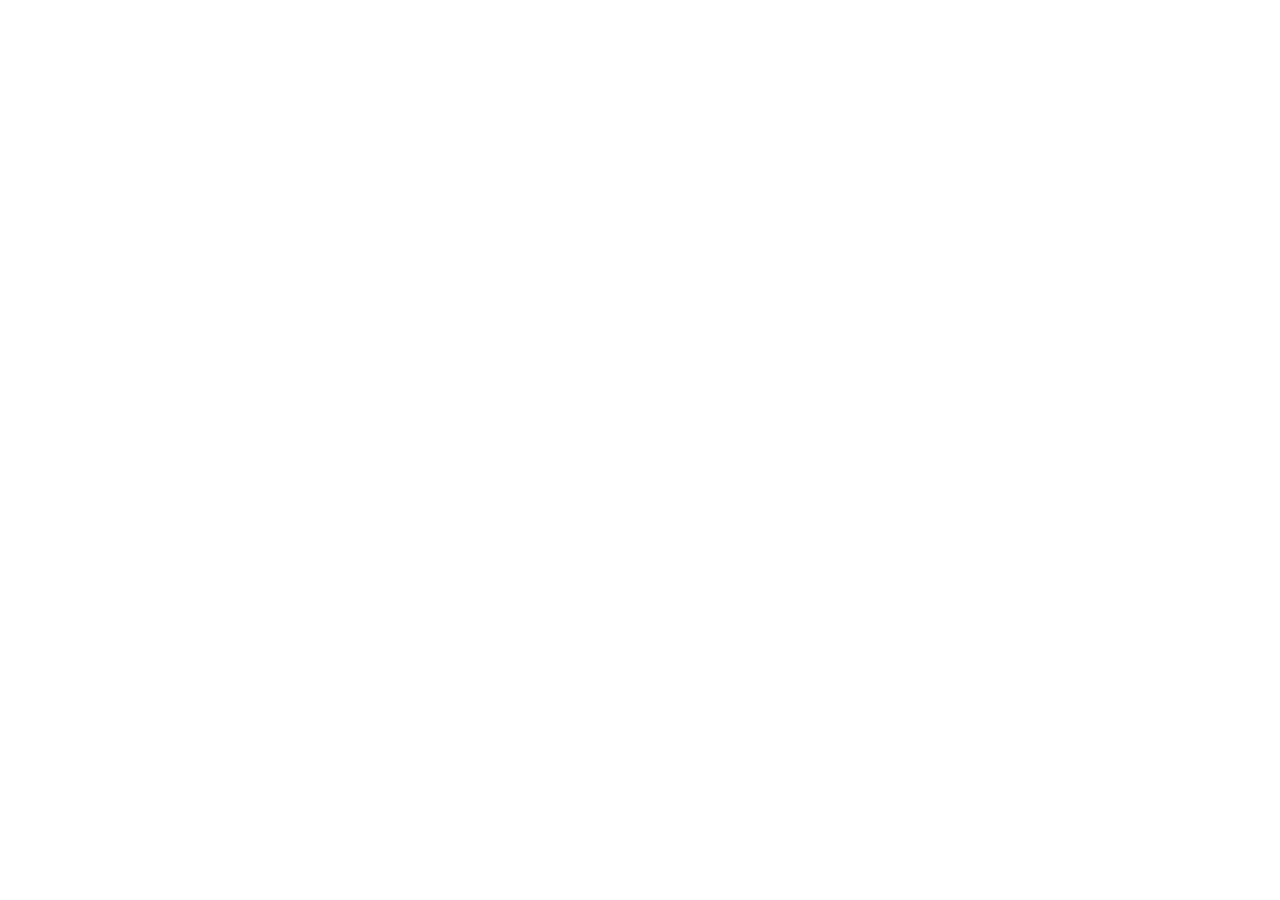
==== fogalomtar.html @ 60ac6f6f "bussin" ====
<!DOCTYPE html>
<html lang="hu">
<head>
    <meta charset="UTF-8">
    <meta name="viewport" content="width=device-width, initial-scale=1.0">
    <title>fogalomtar</title>
    <link rel="stylesheet" href="menu.css">
    <link rel="stylesheet" href="formazasok.css">
    <link rel="stylesheet" href="elrendezes.css">
</head>
<body>
    
</body>
</html>
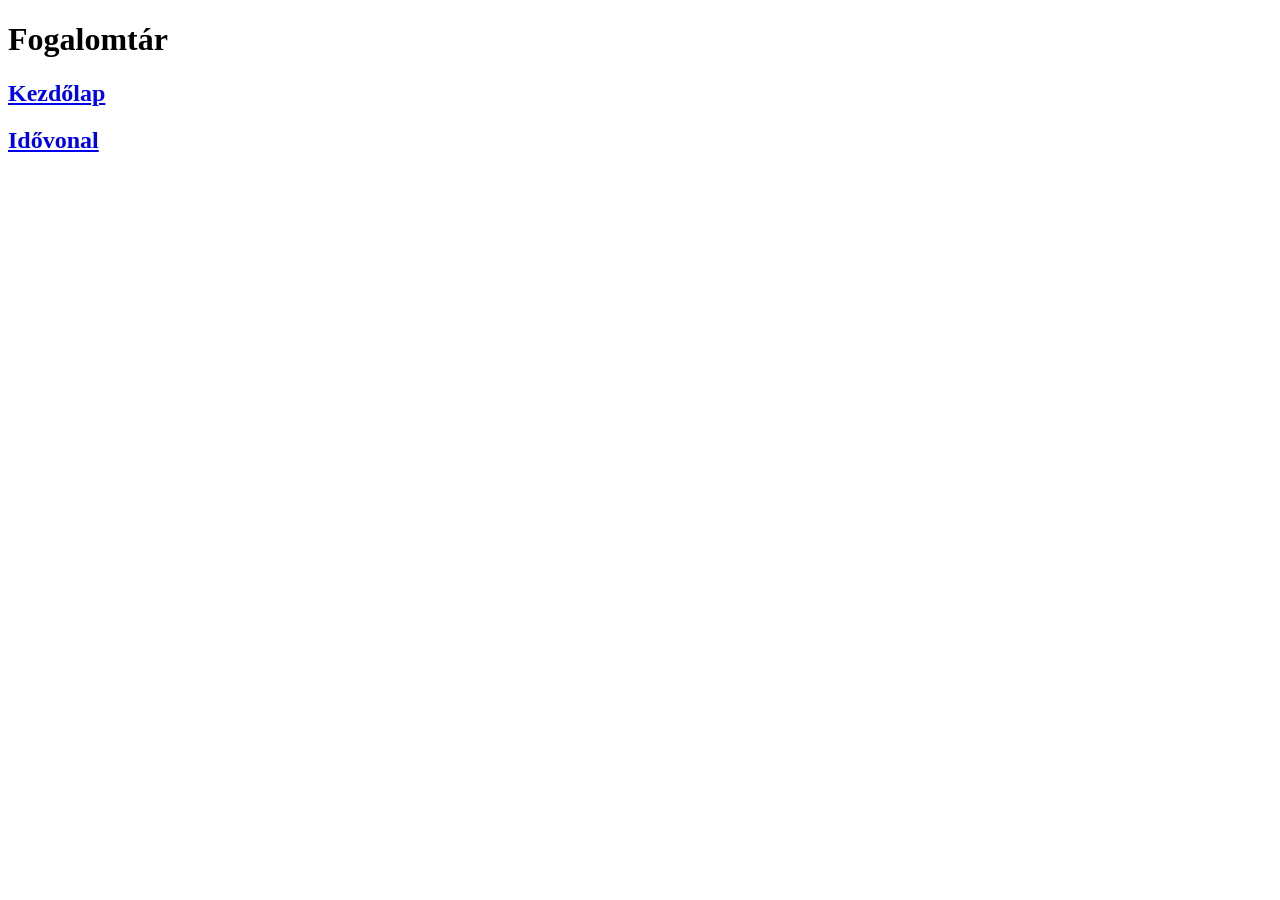
==== commit eea1d6ff: "las" ====
--- a/fogalomtar.html
+++ b/fogalomtar.html
@@ -9,6 +9,19 @@
     <link rel="stylesheet" href="elrendezes.css">
 </head>
 <body>
+    <main>
+        <header>
+            <h1>Fogalomtár</h1>
+        </header>
+        <nav>
+            <a href="index.html">
+                <h1>Kezdőlap</h1>
+            </a>
+            <a href="idovonal.html">
+                <h1>Idővonal</h1>
+            </a>
+        </nav>
+</main>
     
 </body>
 </html>
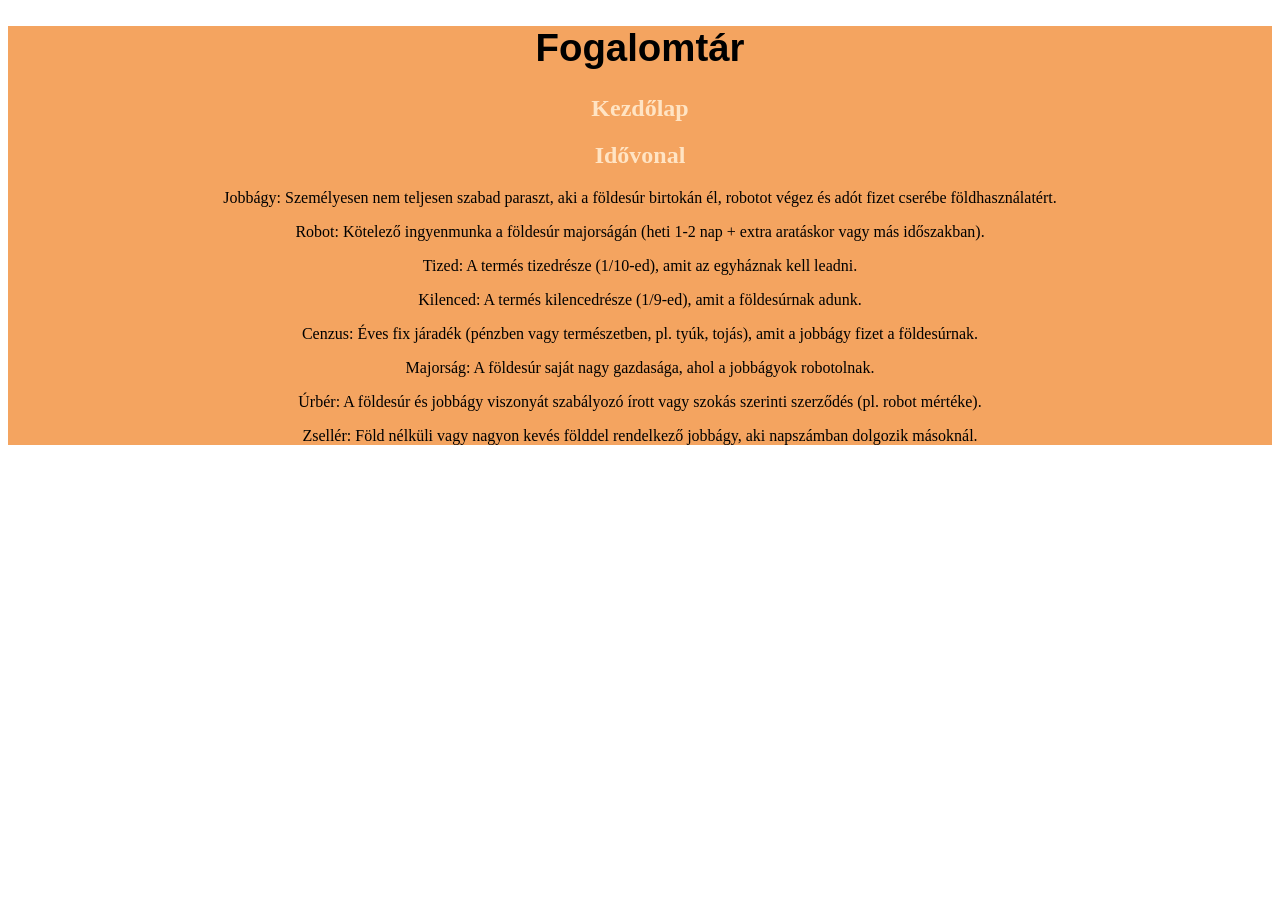
==== commit b80f428b: "tokehal" ====
--- a/fogalomtar.html
+++ b/fogalomtar.html
@@ -21,6 +21,16 @@
                 <h1>Idővonal</h1>
             </a>
         </nav>
+        <article>
+            <p>Jobbágy: Személyesen nem teljesen szabad paraszt, aki a földesúr birtokán él, robotot végez és adót fizet cserébe földhasználatért.</p>
+            <p>Robot: Kötelező ingyenmunka a földesúr majorságán (heti 1-2 nap + extra aratáskor vagy más időszakban).</p>
+            <p>Tized: A termés tizedrésze (1/10-ed), amit az egyháznak kell leadni.</p>
+            <p>Kilenced: A termés kilencedrésze (1/9-ed), amit a földesúrnak adunk.</p>
+            <p>Cenzus: Éves fix járadék (pénzben vagy természetben, pl. tyúk, tojás), amit a jobbágy fizet a földesúrnak.</p>
+            <p>Majorság: A földesúr saját nagy gazdasága, ahol a jobbágyok robotolnak.</p>
+            <p>Úrbér: A földesúr és jobbágy viszonyát szabályozó írott vagy szokás szerinti szerződés (pl. robot mértéke).</p>
+            <p>Zsellér: Föld nélküli vagy nagyon kevés földdel rendelkező jobbágy, aki napszámban dolgozik másoknál.</p>
+        </article>
 </main>
     
 </body>
--- a/menu.css
+++ b/menu.css
@@ -0,0 +1,19 @@
+main {
+    background-color: sandybrown;
+    margin: auto;
+    text-align: center;
+}
+
+header {
+    color: black;
+    font-family: Arial, Helvetica, sans-serif;
+    font-size: larger;
+}
+
+a {
+    color: bisque;
+    text-decoration: none;
+}
+
+nav {
+}
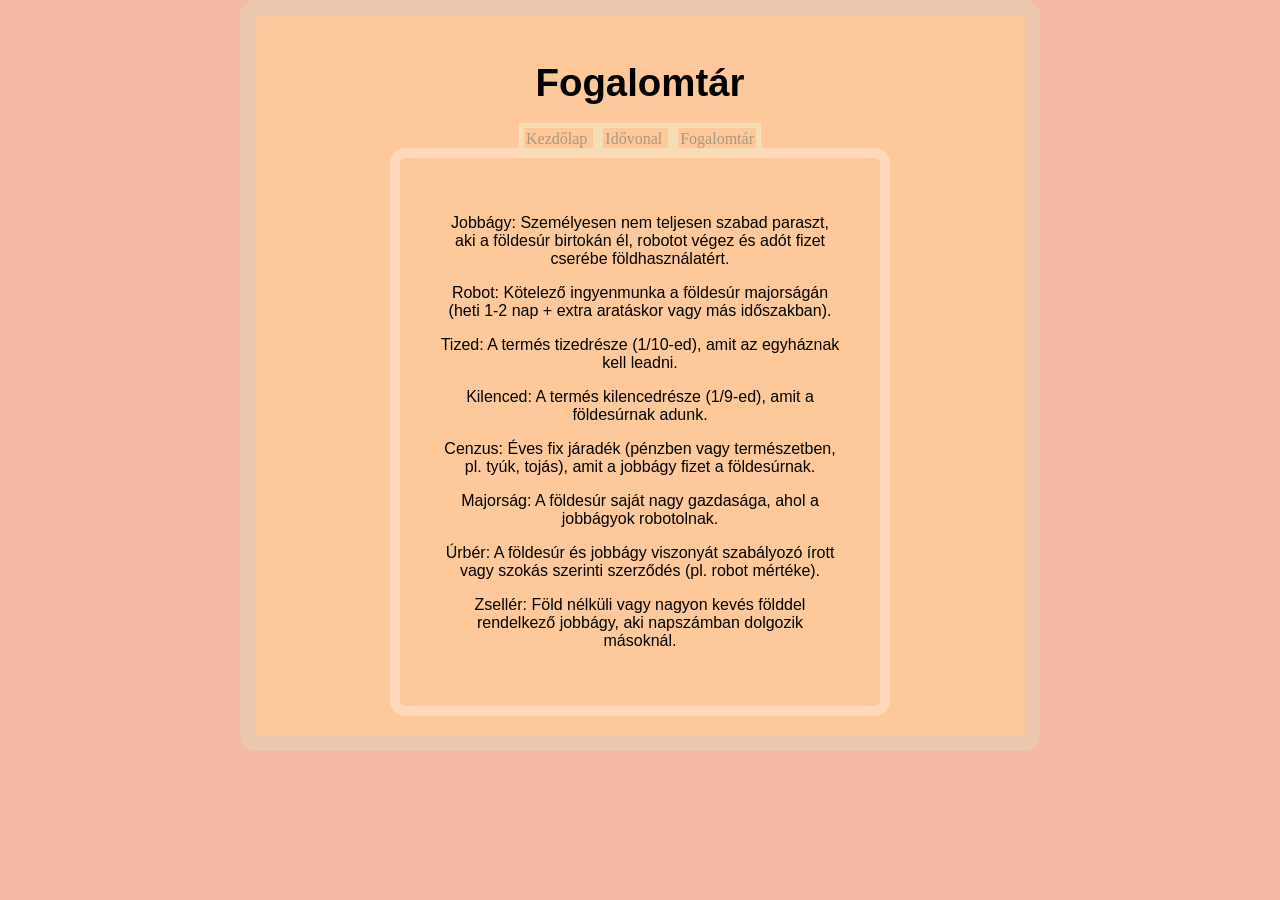
==== commit c1f7687f: "chocapic" ====
--- a/fogalomtar.html
+++ b/fogalomtar.html
@@ -15,11 +15,12 @@
         </header>
         <nav>
             <a href="index.html">
-                <h1>Kezdőlap</h1>
+                Kezdőlap
             </a>
             <a href="idovonal.html">
-                <h1>Idővonal</h1>
+                Idővonal
             </a>
+            <a href="fogalomtar.html">Fogalomtár</a>
         </nav>
         <article>
             <p>Jobbágy: Személyesen nem teljesen szabad paraszt, aki a földesúr birtokán él, robotot végez és adót fizet cserébe földhasználatért.</p>
--- a/menu.css
+++ b/menu.css
@@ -1,7 +1,15 @@
+* {box-sizing: border-box;
+}
+
 main {
-    background-color: sandybrown;
+    background-color: #fdc99b;
     margin: auto;
     text-align: center;
+    width: 80%;
+    max-width: 800px;
+    border: 15px solid rgb(236, 199, 174);
+    padding: 20px;
+    border-radius: 15px;
 }
 
 header {
@@ -11,9 +19,30 @@
 }
 
 a {
-    color: bisque;
+    color: rgb(168, 151, 129);
     text-decoration: none;
+    border: 5px solid wheat;
+    padding: 2px;
+    
 }
 
-nav {
+article {
+    width: 500px;
+    border: 10px solid rgb(255, 215, 185);
+    padding: 40px;
+    margin: auto;
+    border-radius: 15px;
+    font-family: Arial, Helvetica, sans-serif;
+    
+}
+
+img {
+    width: 100%;
+    max-width: 300px;
+}
+
+body {
+    background-color:rgb(243, 185, 162);
+    padding: 0;
+    margin:0;
 }
